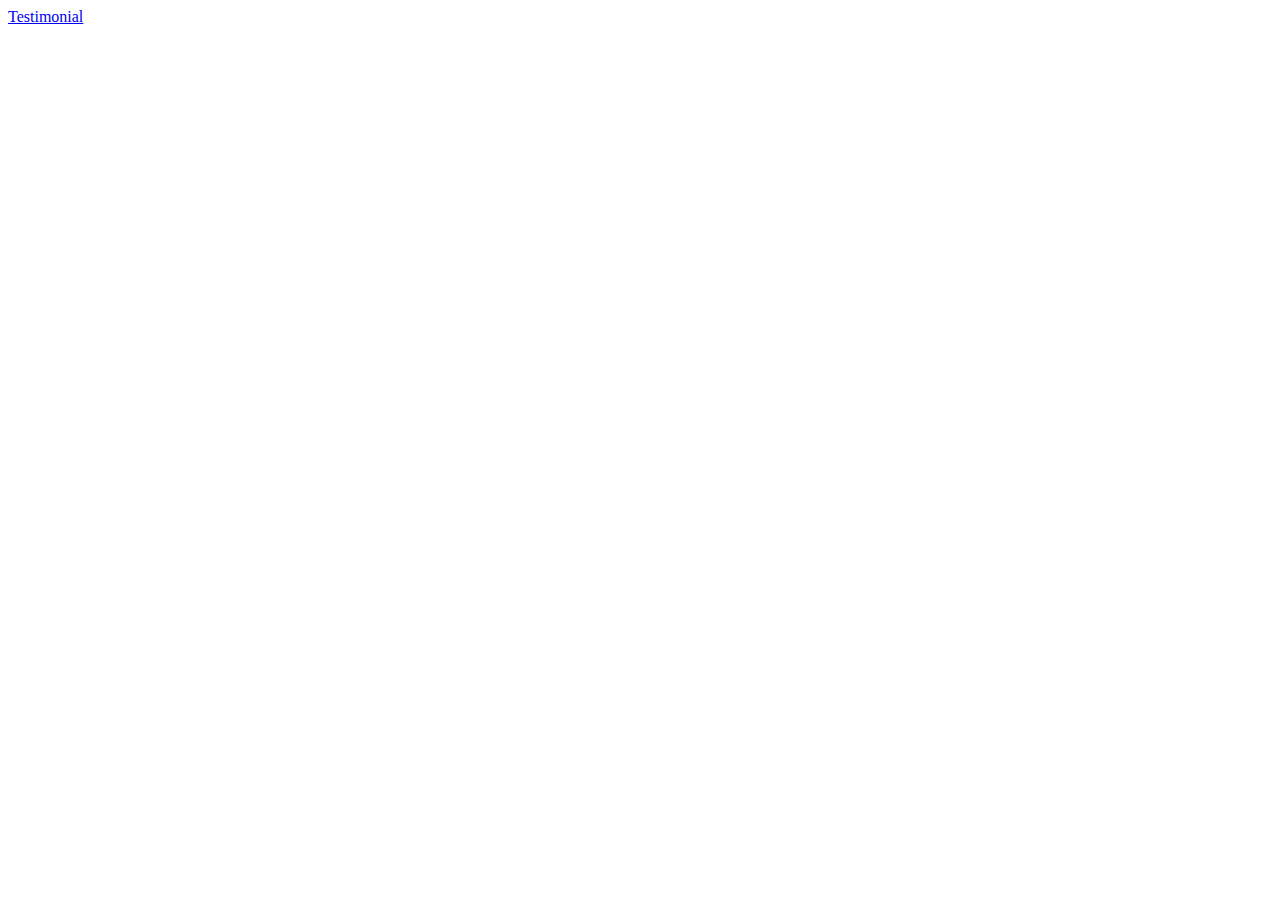
==== index.html @ 176e0c85 "Add link to testimonial" ====
<!DOCTYPE html>
<html lang="en">
  <head>
    <meta charset="UTF-8" />
    <meta name="viewport" content="width=device-width, initial-scale=1.0" />
    <title>Document</title>
  </head>
  <body>
    <a href="bootcamp-testimonials">Testimonial</a>
  </body>
</html>
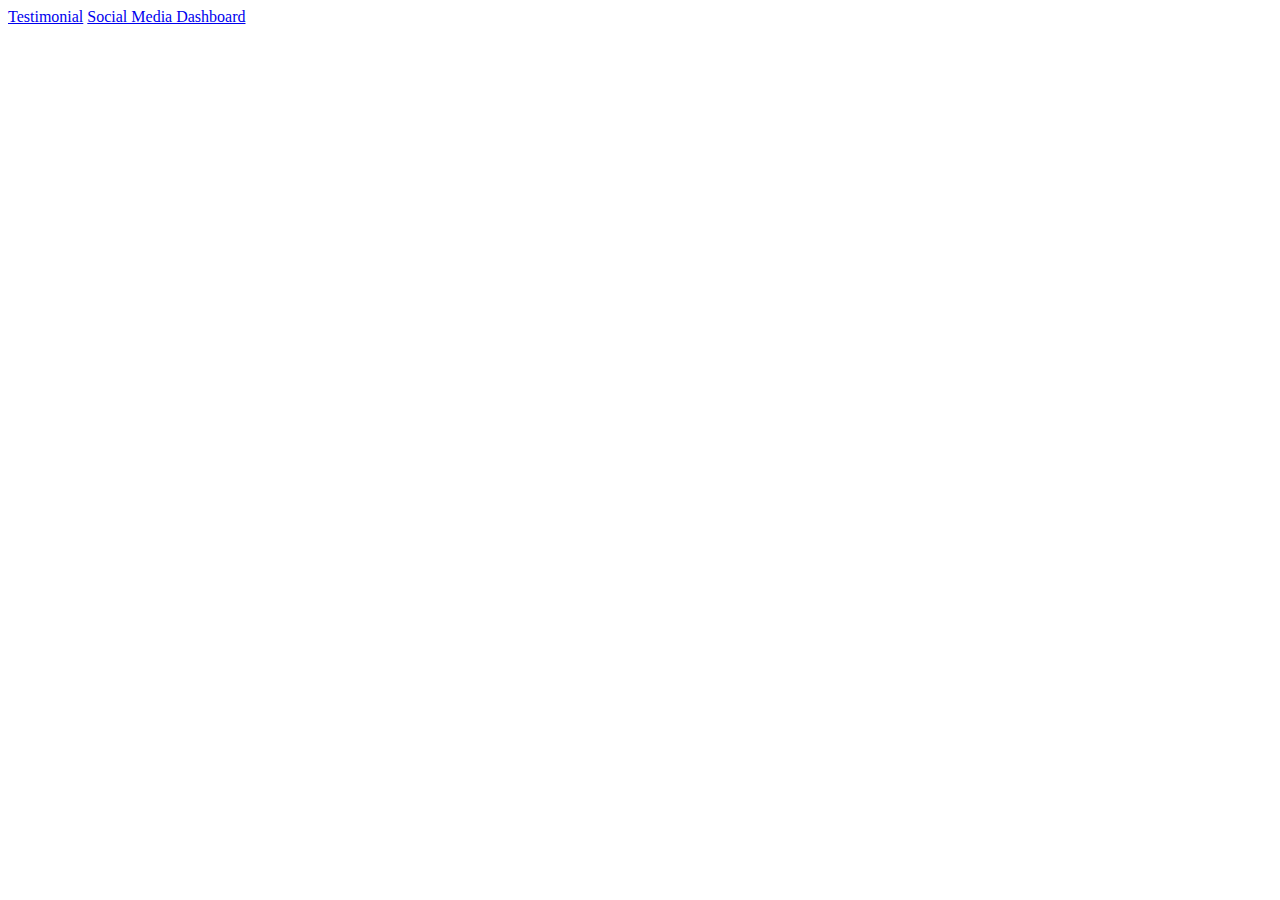
==== commit 86972b37: "document: add link to social media dashboard example" ====
--- a/index.html
+++ b/index.html
@@ -7,5 +7,6 @@
   </head>
   <body>
     <a href="bootcamp-testimonials">Testimonial</a>
+    <a href="social-media-dashboard">Social Media Dashboard</a>
   </body>
 </html>
